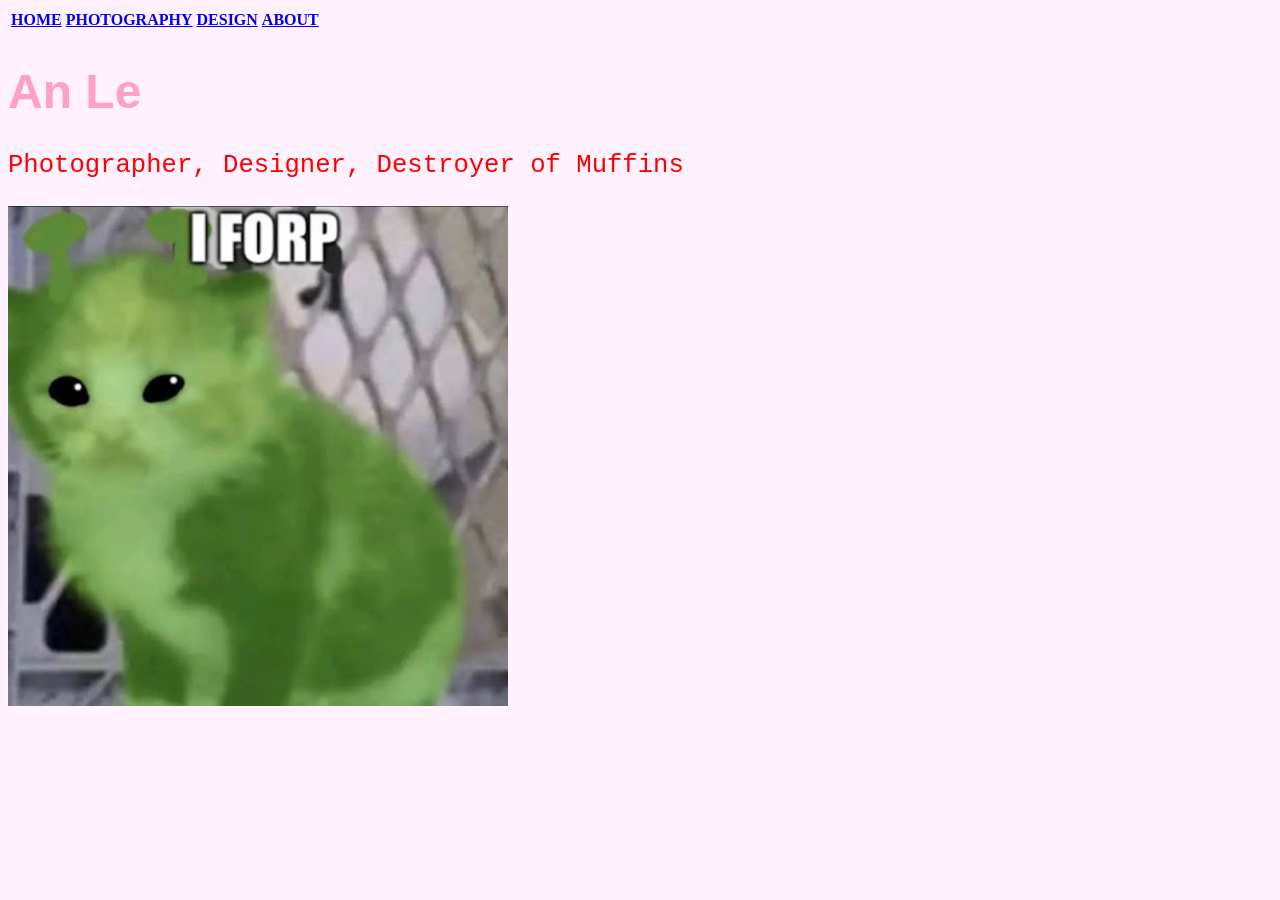
==== about.html @ 75d13c10 "Add files via upload" ====
<!DOCTYPE html>
<html>
<head>

<style>
body {background-color: #fff1fd;}
h1   {color: #fff1fd;}
p    {color: #fff1fd;}
h1 {
  color: #ffa0ca;
  font-family: helvetica;
  font-size: 300%;
}
p {
  color: red;
  font-family: courier;
  font-size: 160%;
}

</style>
<link rel="stylesheet" href="styles.css">

<title>index</title>
</head>
<body>
  <table>
  <tr>
    <th><a href="index.html">HOME</a></th>
    <th><a href="photography.html">PHOTOGRAPHY</a></th>
    <th><a href="design.html">DESIGN</a></th>
    <th><a href="about.html">ABOUT</a></th>
  </tr>
</table>
<h1>An Le</h1>
<p>Photographer, Designer, Destroyer of Muffins</p>

<img src="sddefault.png" alt="This Greenlde Forps" width="500" height="500">

</body>
</html>
---- styles.css ----
body {
  background-color: #fff1fd;
}

h1 {
  color: #ffa0ca;
  font-family: helvetica;
  font-size: 300%;
}

p {
  color: red;
  font-family: courier;
  font-size: 160%;
}
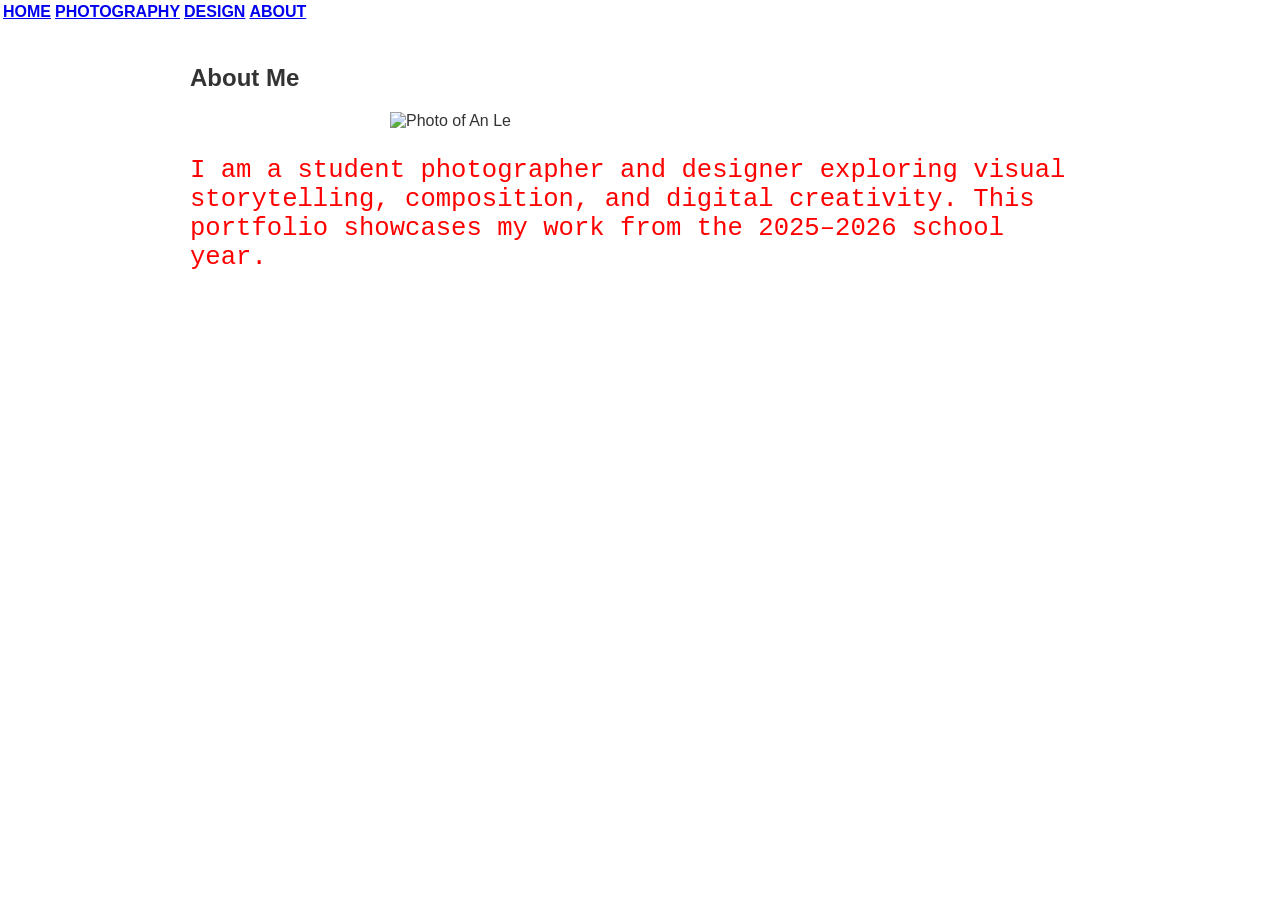
==== commit 530d6852: "hiiii" ====
--- a/about.html
+++ b/about.html
@@ -31,10 +31,16 @@
     <th><a href="about.html">ABOUT</a></th>
   </tr>
 </table>
-<h1>An Le</h1>
-<p>Photographer, Designer, Destroyer of Muffins</p>
+<main>
+  <h2>About Me</h2>
 
-<img src="sddefault.png" alt="This Greenlde Forps" width="500" height="500">
+  <img src="images/me.jpg" alt="Photo of An Le">
 
+  <p>
+    I am a student photographer and designer exploring visual storytelling,
+    composition, and digital creativity. This portfolio showcases my work
+    from the 2025–2026 school year.
+  </p>
+</main>
 </body>
 </html>
--- a/styles.css
+++ b/styles.css
@@ -1,15 +1,49 @@
 body {
-  background-color: #fff1fd;
+  margin: 0;
+  font-family: Helvetica, Arial, sans-serif;
+  background-color: #ffffff;
+  color: #333;
+}
+
+header {
+  text-align: center;
+  padding: 40px 20px;
 }
 
 h1 {
-  color: #ffa0ca;
-  font-family: helvetica;
-  font-size: 300%;
+  font-size: 3rem;
+  color: #ff7aa8;
+  margin-bottom: 5px;
 }
 
-p {
-  color: red;
-  font-family: courier;
-  font-size: 160%;
+.tagline {
+  font-size: 1.2rem;
+  color: #666;
 }
+
+nav {
+  display: flex;
+  justify-content: center;
+  gap: 40px;
+  background-color: #ffe3f2;
+  padding: 15px 0;
+}
+
+nav a {
+  text-decoration: none;
+  color: #333;
+  font-weight: bold;
+}
+
+main {
+  max-width: 900px;
+  margin: 40px auto;
+  padding: 0 20px;
+}
+
+img {
+  width: 100%;
+  max-width: 500px;
+  display: block;
+  margin: 20px auto;
+}
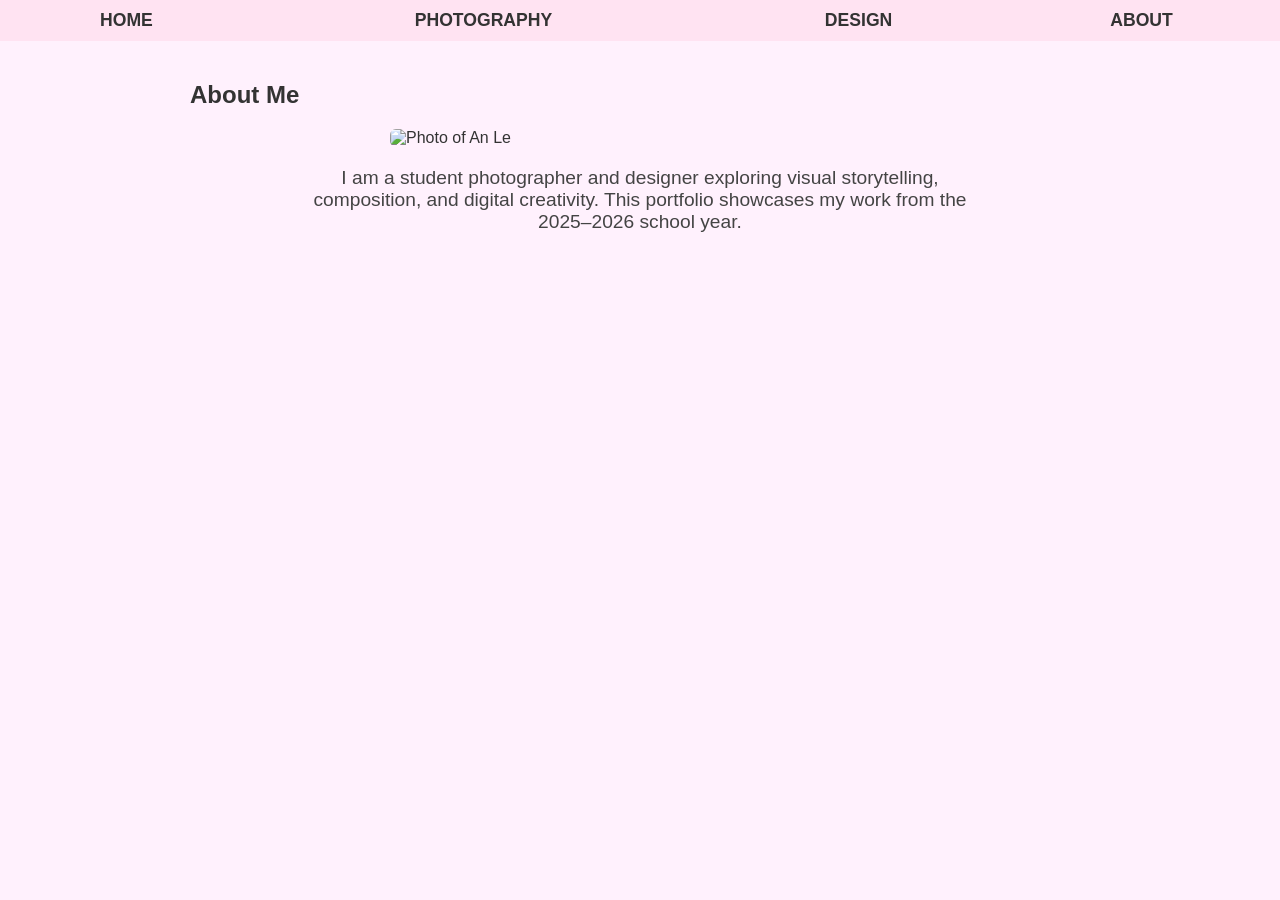
==== commit 4122efb1: "hi!" ====
--- a/about.html
+++ b/about.html
@@ -1,46 +1,31 @@
 <!DOCTYPE html>
 <html>
 <head>
+  <link rel="stylesheet" href="styles.css">
+  <title>About – An Le</title>
+</head>
 
-<style>
-body {background-color: #fff1fd;}
-h1   {color: #fff1fd;}
-p    {color: #fff1fd;}
-h1 {
-  color: #ffa0ca;
-  font-family: helvetica;
-  font-size: 300%;
-}
-p {
-  color: red;
-  font-family: courier;
-  font-size: 160%;
-}
-
-</style>
-<link rel="stylesheet" href="styles.css">
-
-<title>index</title>
-</head>
 <body>
   <table>
-  <tr>
-    <th><a href="index.html">HOME</a></th>
-    <th><a href="photography.html">PHOTOGRAPHY</a></th>
-    <th><a href="design.html">DESIGN</a></th>
-    <th><a href="about.html">ABOUT</a></th>
-  </tr>
-</table>
-<main>
-  <h2>About Me</h2>
+    <tr>
+      <th><a href="index.html">HOME</a></th>
+      <th><a href="photography.html">PHOTOGRAPHY</a></th>
+      <th><a href="design.html">DESIGN</a></th>
+      <th><a href="about.html">ABOUT</a></th>
+    </tr>
+  </table>
 
-  <img src="images/me.jpg" alt="Photo of An Le">
+  <div class="content">
+    <h2>About Me</h2>
 
-  <p>
-    I am a student photographer and designer exploring visual storytelling,
-    composition, and digital creativity. This portfolio showcases my work
-    from the 2025–2026 school year.
-  </p>
-</main>
+    <img src="images/me.jpg" alt="Photo of An Le">
+
+    <p>
+      I am a student photographer and designer exploring visual storytelling,
+      composition, and digital creativity. This portfolio showcases my work
+      from the 2025–2026 school year.
+    </p>
+  </div>
+
 </body>
-</html>+</html>
--- a/styles.css
+++ b/styles.css
@@ -1,49 +1,68 @@
+/* --- Global layout --- */
+
 body {
   margin: 0;
+  padding: 0;
+  background-color: #fff1fd;
   font-family: Helvetica, Arial, sans-serif;
-  background-color: #ffffff;
   color: #333;
 }
 
-header {
+/* --- Navigation table --- */
+
+table {
+  width: 100%;
+  background-color: #ffe3f2;
   text-align: center;
-  padding: 40px 20px;
+  padding: 15px 0;
+  border-collapse: collapse;
+  margin-bottom: 40px;
 }
 
-h1 {
-  font-size: 3rem;
-  color: #ff7aa8;
-  margin-bottom: 5px;
+th {
+  padding: 10px 25px;
 }
 
-.tagline {
-  font-size: 1.2rem;
-  color: #666;
-}
-
-nav {
-  display: flex;
-  justify-content: center;
-  gap: 40px;
-  background-color: #ffe3f2;
-  padding: 15px 0;
-}
-
-nav a {
+th a {
   text-decoration: none;
   color: #333;
   font-weight: bold;
+  font-size: 1.1rem;
 }
 
-main {
+/* --- Headings & text --- */
+
+h1 {
+  color: #ffa0ca;
+  font-size: 3rem;
+  text-align: center;
+  margin-top: 0;
+}
+
+p {
+  color: #444;
+  font-size: 1.2rem;
+  text-align: center;
+  max-width: 700px;
+  margin: 10px auto 30px auto;
+}
+
+/* --- Content container --- */
+
+.content {
   max-width: 900px;
-  margin: 40px auto;
-  padding: 0 20px;
+  margin: 0 auto;   /* centers the whole block */
+  padding: 0 20px;  /* adds side padding */
 }
+
+
+/* --- Images --- */
 
 img {
   width: 100%;
   max-width: 500px;
   display: block;
   margin: 20px auto;
+  border-radius: 6px;
 }
+ 
